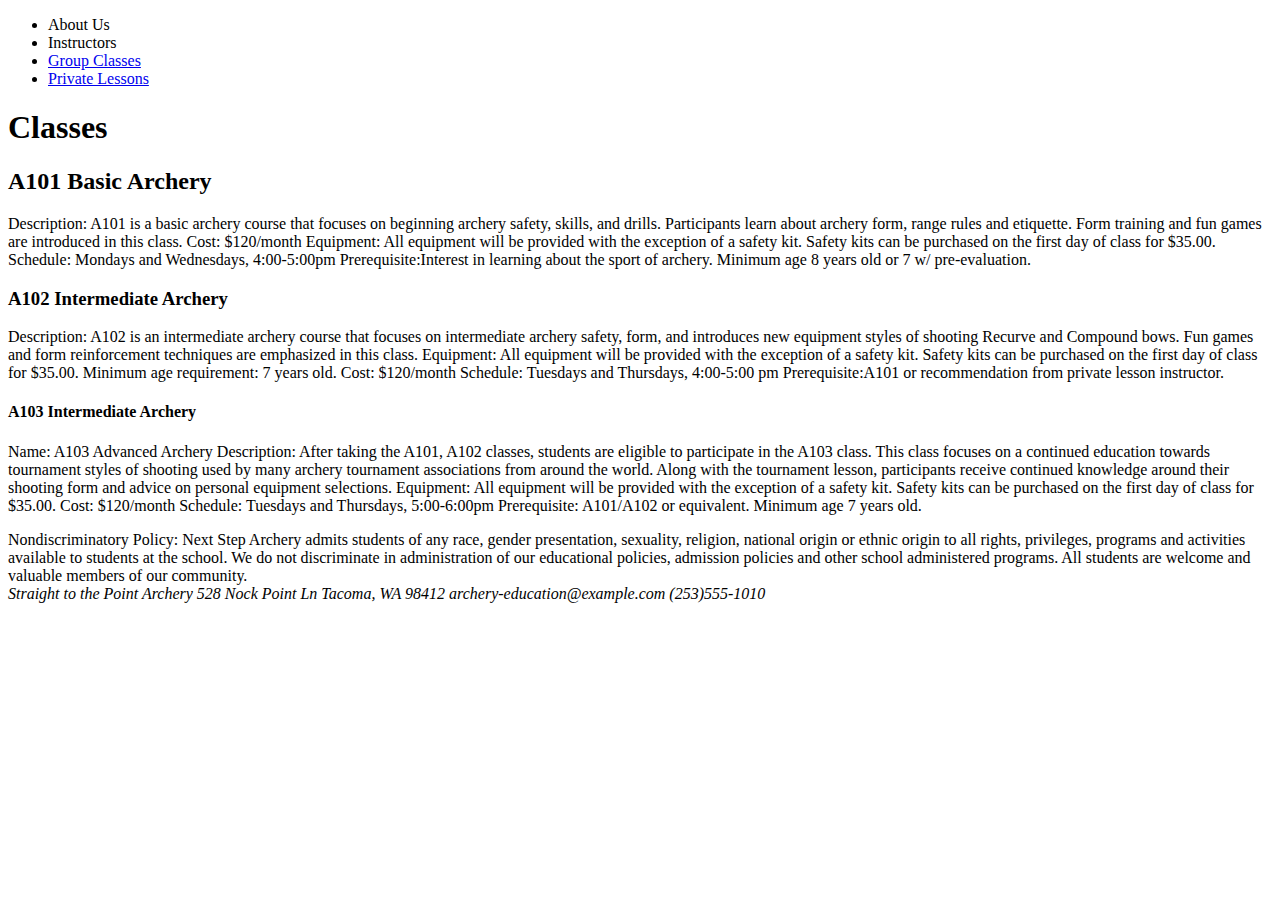
==== second-page-archery.html @ 8e1f84ce "first commit" ====
<!DOCTYPE html>
<html lang="en">
  <head>
    <title>Straight to the Point Archery</title>
    <link rel="stylesheet" href="styles.css">
  </head>
  <body>
    <nav>
      <ul>
        <li>About Us</li>
        <li>Instructors</li>
        <li>
          <a href="secondpagearchery.html">Group Classes</a>
        </li>
        <li>
          <a href="privatelessons.html">Private Lessons</a>
        </li>
      </ul>
    </nav>
      <article>
        <h1>Classes</h1>
        <div class="grid-container">
        </div>
        <div class="grid-item-1">
        <h2>A101 Basic Archery</h2>
          <section>
          <p>
            Description: A101 is a basic archery course that focuses on beginning archery safety, skills, and drills.
            Participants learn about archery form, range rules and etiquette. Form training and fun games are introduced in this class.
            Cost: $120/month
            Equipment: All equipment will be provided with the exception of a safety kit. Safety kits can be purchased on the first
            day of class for $35.00.
    		    Schedule: Mondays and Wednesdays, 4:00-5:00pm
    		    Prerequisite:Interest in learning about the sport of archery. Minimum age  8 years old or 7 w/ pre-evaluation.
          </p>
          </section>
        </div>
        <div class="grid-item-2">
        <h3>A102 Intermediate Archery</h3>
          <section>
            <p>
              Description: A102 is an intermediate archery course that focuses on intermediate archery safety, form, and
              introduces new equipment styles of shooting Recurve and Compound bows. Fun games and form reinforcement techniques
              are emphasized in this class.
              Equipment: All equipment will be provided with the exception of a safety kit. Safety kits can be purchased on the first
              day of class for $35.00.
              Minimum age requirement: 7 years old.
		          Cost: $120/month
		          Schedule: Tuesdays and Thursdays, 4:00-5:00 pm
		          Prerequisite:A101 or recommendation from private lesson instructor.
            </p>
          </section>
        </div>
        <div class="grid-item-3">
          <h4>A103 Intermediate Archery</h4>
            <section>
              <p>
              Name: A103 Advanced Archery
		          Description: After taking the A101, A102 classes, students are eligible to participate in the A103 class.
              This class focuses on a continued education towards tournament styles of shooting used by many archery
              tournament associations from around the world. Along with the tournament lesson, participants receive continued
              knowledge around their shooting form and advice on personal equipment selections.
              Equipment: All equipment will be provided with the exception of a safety kit. Safety kits can be purchased on the first
              day of class for $35.00.
		          Cost: $120/month
		          Schedule: Tuesdays and Thursdays, 5:00-6:00pm
		          Prerequisite: A101/A102 or equivalent. Minimum age  7 years old.
            </p>
            </section>
          </div>
        </article>
   <footer>
     Nondiscriminatory Policy:
     Next Step Archery admits students of any race, gender presentation, sexuality,
     religion, national origin or ethnic origin to all rights, privileges, programs
     and activities available to students at the school. We do not discriminate in administration
     of our educational policies, admission policies and other school administered programs.
    All students are welcome and valuable members of our community.
   </footer>
   <address class="contact-address">
     Straight to the Point Archery
     528 Nock Point Ln
     Tacoma, WA 98412
     archery-education@example.com
     (253)555-1010
   </address>
  </body>
</html>
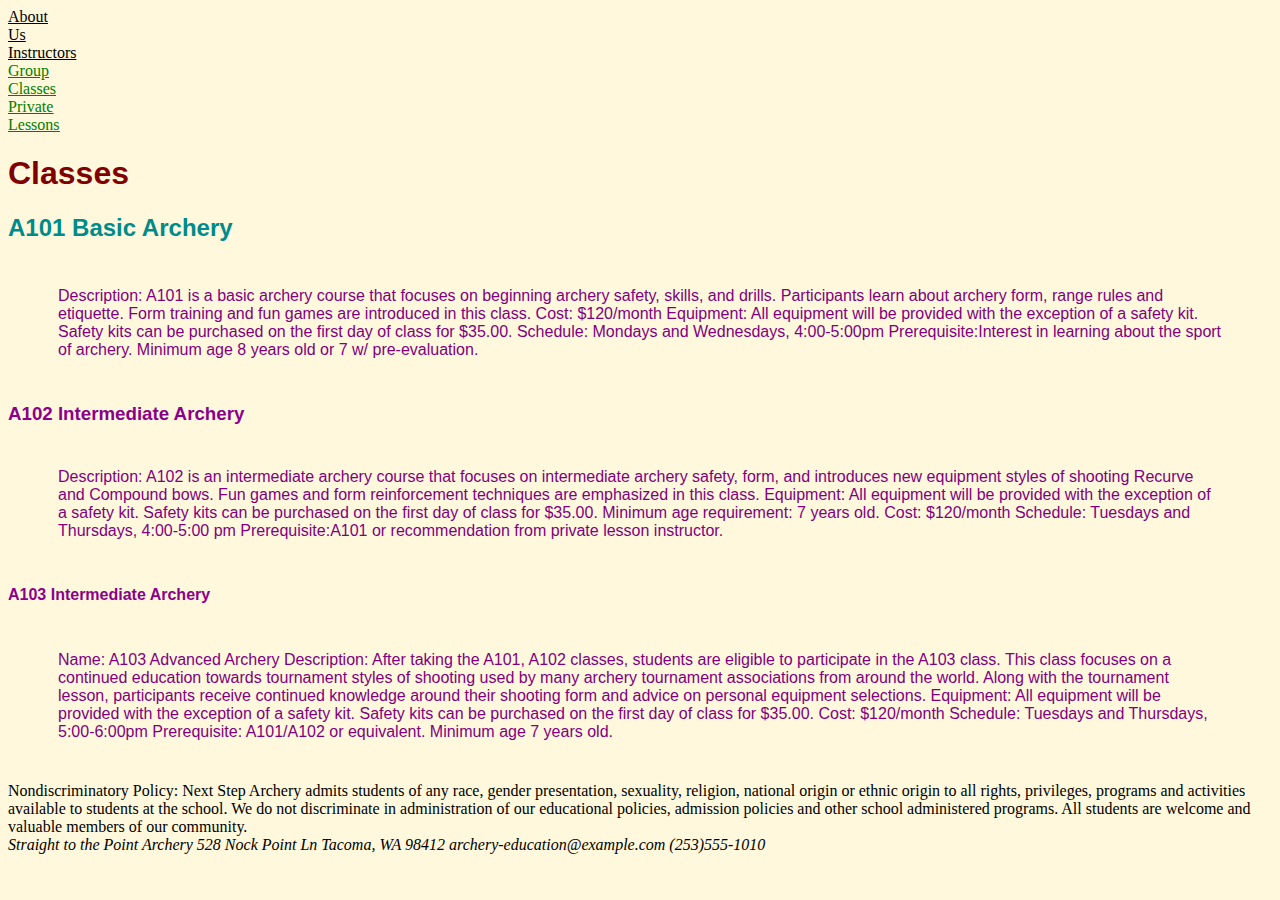
==== commit 50f38352: "Update second-page-archery.html" ====
--- a/second-page-archery.html
+++ b/second-page-archery.html
@@ -2,7 +2,7 @@
 <html lang="en">
   <head>
     <title>Straight to the Point Archery</title>
-    <link rel="stylesheet" href="styles.css">
+    <link rel="stylesheet" href="stylesheet.css">
   </head>
   <body>
     <nav>
--- a/stylesheet.css
+++ b/stylesheet.css
@@ -0,0 +1,172 @@
+input[type=name] {
+  width: 100%;
+  padding: 12px 20px;
+  margin: 8px 0;
+  box-sizing: border-box;
+}
+input[type=Email] {
+  width: 100%;
+  padding: 12px 20px;
+  margin: 8px 0;
+  box-sizing: border-box;
+}
+input[type=phone] {
+  width: 100%;
+  padding: 12px 20px;
+  margin: 8px 0;
+  box-sizing: border-box;
+}
+input[type=dropdown] {
+  width: 100%;
+  padding: 12px 20px;
+  margin: 8px 0;
+  box-sizing: border-box;
+}
+input[type=message] {
+  width: 100%;
+  padding: 12px 20px;
+  margin: 8px 0;
+  box-sizing: border-box;
+}
+input[type=checkbox] {
+  width: 100%;
+  padding: 12px 20px;
+  margin: 8px 0;
+  box-sizing: border-box;
+}
+.parent {
+  display: flex;
+  flex-direction: row;
+  height: 100%;
+}
+.parent {
+  display: flex;
+  align-items: flex-start;
+  flex-wrap: wrap;
+  height: 100%;
+}
+.child {
+  width: 41%;
+}
+.section {
+	clear: both;
+	padding: 0px;
+	margin: 0px;
+}
+.col {
+	display: block;
+	float:left;
+	margin: 1% 0 1% 1.6%;
+}
+.col:first-child { margin-left: 0; }
+.group:before,
+.group:after { content:""; display:table; }
+.group:after { clear:both;}
+.span_12_of_12 {
+	width: 100%;
+}
+.container {
+  display: grid;
+  grid-template-columns: auto auto;
+  background-color: #3e2723;
+  padding: 10px;
+  border-radius: 10px;
+}
+.item {
+  background-color: #80cbc4;
+  border: 1px solid #fff;
+  padding: 20px;
+  font-size: 30px;
+  text-align: center;
+}
+.span_11_of_12 {
+  	width: 91.53%;
+}
+.span_10_of_12 {
+  	width: 83.06%;
+}
+.span_9_of_12 {
+  	width: 74.6%;
+}
+.span_8_of_12 {
+  	width: 66.13%;
+}
+.span_7_of_12 {
+  	width: 57.66%;
+}
+.span_6_of_12 {
+  	width: 49.2%;
+}
+.span_5_of_12 {
+  	width: 40.73%;
+}
+.span_4_of_12 {
+  	width: 32.26%;
+}
+.span_3_of_12 {
+  	width: 23.8%;
+}
+.span_2_of_12 {
+  	width: 15.33%;
+}
+.span_1_of_12 {
+  	width: 6.866%;
+}
+.container-fluid {
+	  margin-right: auto;
+	  margin-left: auto;
+	  padding-right: 2rem;
+	  padding-left: 2rem;
+	}
+	h1 {
+	  color: maroon;
+	}
+	p {
+	  color: purple;
+	}
+	body {
+	  background-color: cornsilk
+	}
+	 a:link {
+	   color: green;
+	 }
+	p {
+	   padding: 25px 50px;
+	 }
+	h2 {
+	    color: darkcyan
+	  }
+	h3 {
+	    color: darkmagenta
+	  }
+	h1 {
+	    font-family:Arial;
+	  }
+	h2 {
+	    font-family:Arial;
+	  }
+	h3 {
+	    font-family:Arial;
+	  }
+  h4 {
+    font-family:Arial;
+    color: darkmagenta
+  }
+	section.solid {
+	    border-style: solid;
+	  }
+	footer {
+	    text-align: left;
+	  }
+	li {
+	  text-decoration: underline;
+	}
+	ul {
+	  list-style-type: none;
+	  margin: 0;
+	  padding: 0;
+	  width: 50px;
+	}
+	p {
+	  font-family: Arial
+	}
